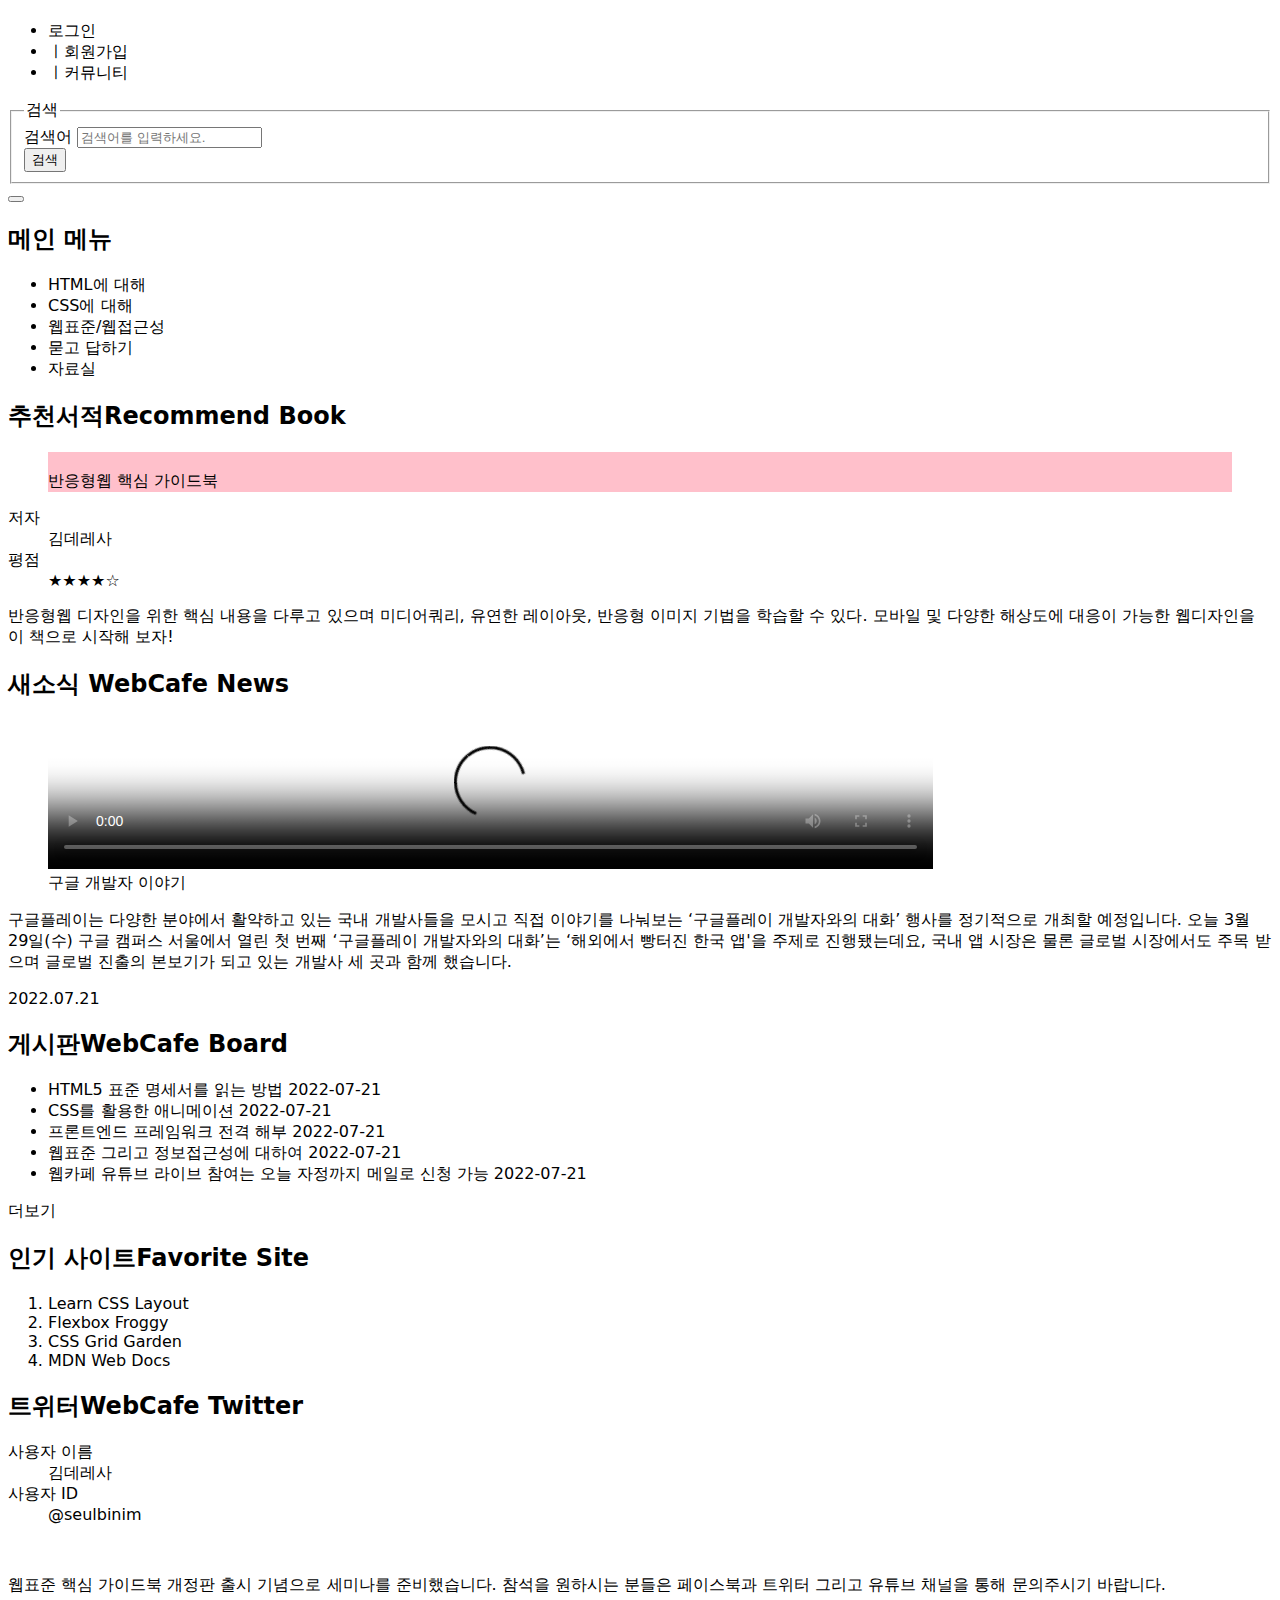
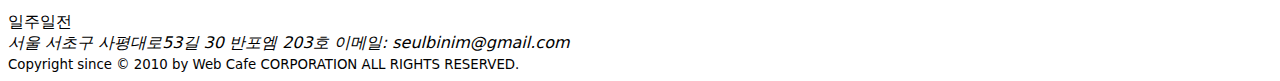
==== index.html @ 2cac095d "마크업 구조 완성" ====
<!DOCTYPE html>
<html lang="ko-KR">

<head>
  <meta charset="UTF-8" />
  <meta http-equiv="X-UA-Compatible" content="IE=edge" />
  <meta name="viewport" content="width=device-width, initial-scale=1" />
  <title>웹카페 - 반응형 웹</title>
  <link rel="shortcut icon" href="./assets/images/common/favicon.ico" type="image/x-icon" />
  <link rel="apple-touch-icon" href="./assets/images/common/apple-touch-icon.png" />
  <link rel="stylesheet"
    href="https://use.fontawesome.com/releases/v5.15.4/css/all.css"
    integrity="sha384-DyZ88mC6Up2uqS4h/KRgHuoeGwBcD4Ng9SiP4dIRy0EXTlnuz47vAwmeGwVChigm"
    crossorigin="anonymous" />
  <link rel="stylesheet" as="style" crossorigin
    href="https://cdn.jsdelivr.net/gh/orioncactus/pretendard/dist/web/static/pretendard.css" />
  <link rel="stylesheet" href="./styles/style.css" />
</head>

<body>
  <header class="appHeader">
    <h1 class="logo">
      <a href="./main.html" class="logo__link" aria-label="Web Cafe"></a>
    </h1>
    <ul class="memberOnly">
      <li><a href="/">로그인</a></li>
      <li><span class="divider" aria-hidden="true">ㅣ</span><a href="/">회원가입</a></li>
      <li><span class="divider" aria-hidden="true">ㅣ</span><a href="/">커뮤니티</a></li>
    </ul>
    <form action="https://formspree.io/seulbinim@gmail.com" method="POST" class="searchForm">
      <fieldset>
        <legend>검색</legend>
        <div class="searchForm__group">
          <div class="formInput">
            <label for="search" class="a11yHidden formInput__label">검색어</label>
            <input id="search" class="formInput__input" type="search" required placeholder="검색어를 입력하세요." name="search" />
          </div>
          <button type="submit" class="button button--primary button--fill">검색</button>
        </div>
      </fieldset>
    </form>
    <div class="buttonWrapper">
      <button class="button--none button--burger" aria-label="메뉴 열기">
        <span class="button--burgerBarTop"></span> 
        <span class="button--burgerBarMiddle"></span> 
        <span class="button--burgerBarBottom"></span>
      </button>
    </div>
  </header>
  <nav class="appNavigation menu">
    <h2 class="a11yHidden">메인 메뉴</h2>
    <ul class="menu__list">
      <li class="menu__item"><a href="/" class="menu__link">HTML에 대해</a></li>
      <li class="menu__item"><a href="/" class="menu__link">CSS에 대해</a></li>
      <li class="menu__item"><a href="/" class="menu__link">웹표준/웹접근성</a></li>
      <li class="menu__item"><a href="/" class="menu__link">묻고 답하기</a></li>
      <li class="menu__item"><a href="/" class="menu__link">자료실</a></li>
    </ul>
  </nav>
  <main class="appMain">
    <section class="book">
      <h2 class="book__title sprite spriteBook">
        추천서적<span class="book__enTitle accentBook">Recommend Book</span>
      </h2>
      <figure class="book__cover">
        <img src="./assets/images/book_rwd.jpg" alt="" class="book__coverImage" aria-labelledby="book__coverCaption" />
        <figcaption id="book__coverCaption" class="book__coverCaption">반응형웹 핵심 가이드북</figcaption>
      </figure>
      <dl class="book__info">
        <dt>저자</dt>
        <dd>김데레사</dd>
        <dt class="a11yHidden">평점</dt>
        <dd class="accentBook ratingStar" aria-label="5점 만점에 4점"><span aria-hidden="true">★★★★☆</span></dd>
      </dl>
      <p class="book__summary">반응형웹 디자인을 위한 핵심 내용을 다루고 있으며 미디어쿼리, 유연한 레이아웃, 반응형 이미지 기법을 학습할 수 있다. 모바일 및 다양한 해상도에 대응이 가능한 웹디자인을 이 책으로 시작해 보자!</p>
    </section>
    <section class="news">
      <h2 class="news__title sprite spriteNews">
        새소식 <span class="news__enTitle accentNews">WebCafe News</span></h2>
      <figure class="news__videoContainer">
        <video class="news__video" poster="./assets/media/poster.jpg" controls>
          <source src="./assets/media/stories.mp4" type="video/mp4" />
          <track src="./assets/media/stories-en.vtt" kind="captions" srclang="en" label="English Caption" />
        </video>
        <!-- <div class="iframeWrapper iframeRatio-16-9">
          <iframe width="560" height="315" src="https://www.youtube.com/embed/554aOV9iV7s" allowfullscreen></iframe>
        </div> -->
        <figcaption class="a11yHidden">구글 개발자 이야기</figcaption>
      </figure>
      <p class="news__summary">
        구글플레이는 다양한 분야에서 활약하고 있는 국내 개발사들을 모시고 직접 이야기를 나눠보는
        ‘구글플레이 개발자와의 대화’ 행사를 정기적으로 개최할 예정입니다. 오늘 3월 29일(수) 구글 캠퍼스 서울에서 열린 첫 번째
        ‘구글플레이 개발자와의 대화’는 ‘해외에서 빵터진 한국 앱'을 주제로 진행됐는데요, 국내 앱 시장은 물론 글로벌 시장에서도 주목
        받으며 글로벌 진출의 본보기가 되고 있는 개발사 세 곳과 함께 했습니다.
      </p>
      <time class="news__date" datetime="2022-07-21T14:03:23">
        <i class="far fa-calendar-alt accentNews" aria-hidden="true"></i>2022.07.21
      </time>
    </section>
    <section class="board">
      <h2 class="board__title sprite spriteBoard">
        게시판<span class="board__enTitle accentBoard">WebCafe Board</span>
      </h2>
      <ul class="board__list">
        <li class="board__item">
          <a href="/" class="board__link">
            <i class="far fa-dot-circle accentBoard" aria-hidden="hidden"></i>HTML5 표준 명세서를 읽는 방법
          </a> 
          <time class="board__date" datetime="2022-07-21T11:24:30">2022-07-21</time>
        </li>
        <li class="board__item">
          <a href="/" class="board__link">
            <i class="far fa-dot-circle accentBoard" aria-hidden="hidden"></i>CSS를 활용한 애니메이션
          </a> 
          <time class="board__date" datetime="2022-07-21T11:24:30">2022-07-21</time>
        </li>
        <li class="board__item">
          <a href="/" class="board__link">
            <i class="far fa-dot-circle accentBoard" aria-hidden="hidden"></i>프론트엔드 프레임워크 전격 해부
          </a> 
          <time class="board__date" datetime="2022-07-21T11:24:30">2022-07-21</time>
        </li>
        <li class="board__item">
          <a href="/" class="board__link">
            <i class="far fa-dot-circle accentBoard" aria-hidden="hidden"></i>웹표준 그리고 정보접근성에 대하여
          </a> 
          <time class="board__date" datetime="2022-07-21T11:24:30">2022-07-21</time>
        </li>
        <li class="board__item">
          <a href="/" class="board__link">
            <i class="far fa-dot-circle accentBoard" aria-hidden="hidden"></i> 웹카페 유튜브 라이브 참여는 오늘 자정까지 메일로 신청 가능
          </a> 
          <time class="board__date" datetime="2022-07-21T11:24:30">2022-07-21</time>
        </li>
      </ul>
      <a href="/" title="게시판" class="board__more">
        <i class="far fa-plus-square accentBoard" aria-hidden="hidden"></i>더보기
      </a>
    </section>
    <section class="favorite">
      <h2 class="favorite__title sprite spriteFavorite">
        인기 사이트<span class="favorite__enTitle accentFavorite">Favorite Site</span>
      </h2>
      <ol class="favorite__list">
        <li class="favorite__item">
          <a class="favorite__link" href="http://ko.learnlayout.com/" target="_blank" data-tooltip="레이아웃을 배우자" rel="noopener noreferrer">
            <i class="fas fa-external-link-alt accentFavorite" aria-hidden="true"></i> Learn CSS Layout
          </a>
        </li>
        <li class="favorite__item">
          <a class="favorite__link" href="http://flexboxfroggy.com/#ko" target="_blank" data-tooltip="게이머처럼 Flex" rel="noopener noreferrer">
            <i class="fas fa-external-link-alt accentFavorite" aria-hidden="true"></i> Flexbox Froggy
          </a>
        </li>
        <li class="favorite__item">
          <a class="favorite__link" href="http://cssgridgarden.com/#ko" target="_blank" data-tooltip="농장주 되기 Grid" rel="noopener noreferrer">
            <i class="fas fa-external-link-alt accentFavorite" aria-hidden="true"></i> CSS Grid Garden
          </a>
        </li>
        <li class="favorite__item">
          <a class="favorite__link" href="https://developer.mozilla.org/ko/" target="_blank" data-tooltip="최고의 웹교과서 MDN" rel="noopener noreferrer">
            <i class="fas fa-external-link-alt accentFavorite" aria-hidden="true"></i> MDN Web Docs
          </a>
        </li>
      </ol>
    </section>
    <article class="twitter">
      <h2 class="twitter__title sprite spriteTwitter">
        트위터<span class="twitter__enTitle accentTwitter">WebCafe Twitter</span>
      </h2>
      <div class="twitter__container">
        <dl class="twitter__userInfo">
          <dt class="a11yHidden">사용자 이름</dt>
          <dd class="twitter__userName">김데레사</dd>
          <dt class="a11yHidden">사용자 ID</dt>
          <dd class="twitter__userId accentTwitter">
            <a href="/" target="_blank" title="트위터 계정으로 이동" rel=" noopener noreferrer">@seulbinim</a>
          </dd>
        </dl>
        <figure class="twitter__userProfile">
          <img src="./images/hero.jpg" alt="" class="twitter__userProfileImage" />
        </figure>
        <p class="twitter__summary">
          웹표준 핵심 가이드북 개정판 출시 기념으로 세미나를 준비했습니다. 참석을
          원하시는 분들은 페이스북과 트위터 그리고 유튜브 채널을 통해 문의주시기 바랍니다.
        </p>
        <time class="twitter__date" datetime="2021-07-21T15:03:25">
          <i class="far fa-clock accentTwitter" aria-hidden="true"></i>일주일전
        </time>
      </div>
    </article>
  </main>
  <footer class="appFooter">
    <address class="address">
      <span>서울 서초구 사평대로53길 30 반포엠 203호</span>
      <span>이메일: <a class="address__link" href="mailto:seulbinim@gmail.com?subject=문의사항">seulbinim@gmail.com</a></span>
    </address>
    <small class="copyright">Copyright since &copy; 2010 by Web Cafe CORPORATION ALL RIGHTS RESERVED.</small>
  </footer>
</body>

</html>
---- styles/style.css ----
@import url(./grid.css);
@import url(./normalize.css);
@import url(./a11y.css);
@import url(./theme.css);
@import url(./base.css);

/* 공통 스타일 */

body{
  background-color: var(--yellow);
}

@media (min-width: 320px) and (max-width: 768px) {
  body{
    background-color: var(--green);
  }
}

/* 중단점 - 769px 이상 */
@media (min-width: 769px) {
  body{
    background-color: var(--blue);
  }
}


.news__videoContainer{
  width: 70%;
}

.book__cover{
  width: 30%x;
  background-color: pink;
}
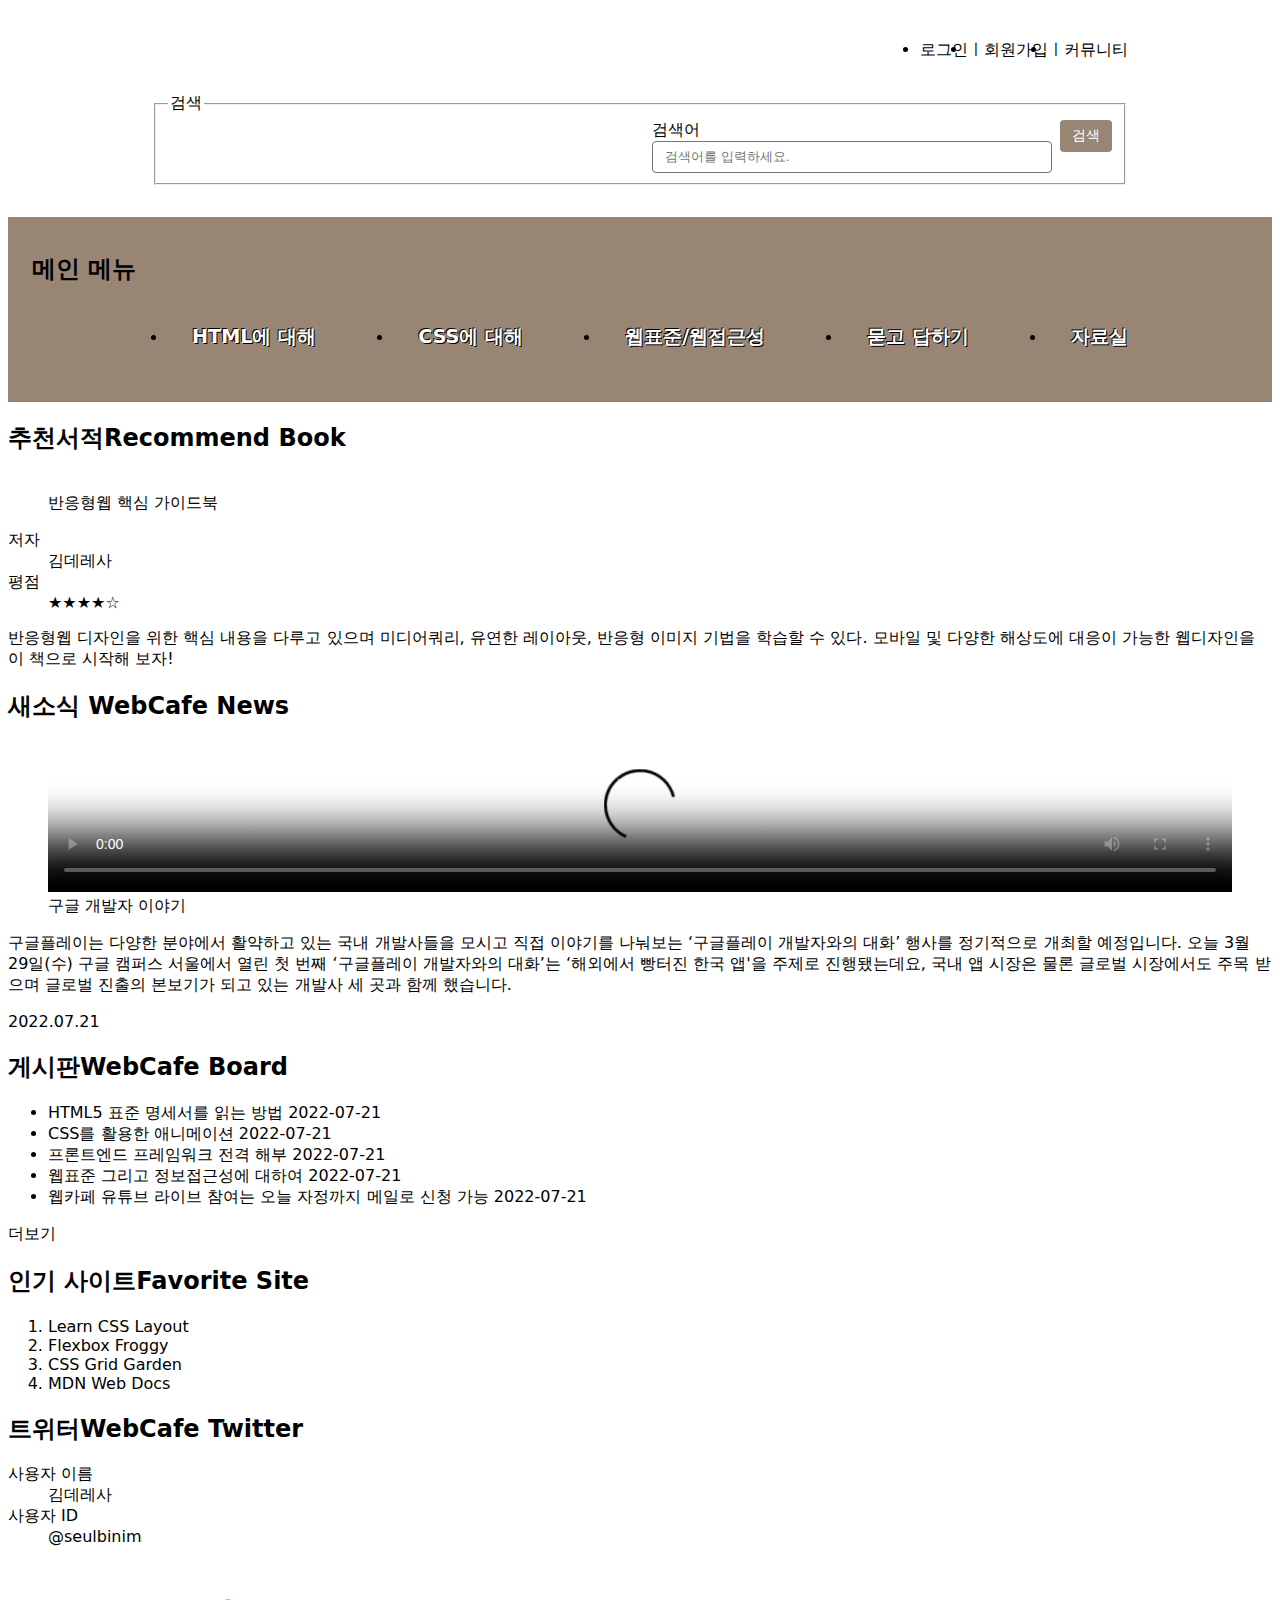
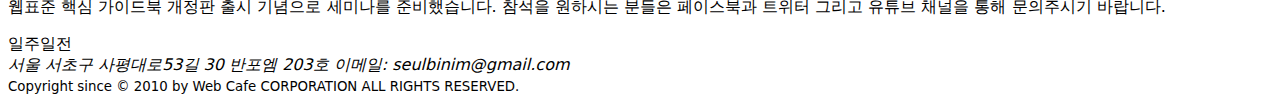
==== commit 22df231d: "모바일 메인 메뉴 완성" ====
--- a/index.html
+++ b/index.html
@@ -15,6 +15,7 @@
   <link rel="stylesheet" as="style" crossorigin
     href="https://cdn.jsdelivr.net/gh/orioncactus/pretendard/dist/web/static/pretendard.css" />
   <link rel="stylesheet" href="./styles/style.css" />
+  <!-- <script src="./js/navigation.js" defer></script> -->
 </head>
 
 <body>
--- a/styles/style.css
+++ b/styles/style.css
@@ -4,31 +4,264 @@
 @import url(./theme.css);
 @import url(./base.css);
 
-/* 공통 스타일 */
-
-body{
-  background-color: var(--yellow);
-}
-
+/* 모든 디바이스 (All Device) */
+/* 공통 헤더 */
+.appHeader {
+  position: relative;
+  display: flex;
+  flex-flow: column nowrap;
+  padding: var(--spacing-base) var(--spacing-lg);
+  gap: var(--spacing-base);
+}
+
+/* 공통 로고*/
+.logo {
+  width: 12.75rem; /* 204px */
+  height: 3.687rem; /* 59px */
+}
+
+.logo__link {
+  display: block;
+  width: 100%;
+  height: 100%;
+  background: url(./../images/webcafe-logo.png) no-repeat 0 0/100% 100%;
+}
+
+/* 공통 멤버서비스 */
+.memberOnly {
+  display: flex;
+  flex-flow: row nowrap;
+  justify-content: flex-end;
+}
+
+/* 공통 검색 폼 */
+input[type="search"] {
+  -webkit-appearance: none;
+  appearance: none;
+}
+
+.searchForm__group {
+  display: flex;
+  flex-flow: row nowrap;
+}
+
+.searchForm__group .formInput {
+  margin-right: var(--spacing-xs);
+}
+
+.searchForm__group .formInput__input {
+  width: 100%;
+  height: 2rem;
+  border: 1px solid var(--silver);
+  background: var(--white);
+  border-radius: 0.25rem;
+  padding: var(--spacing-sxxs) var(--spacing-sm);
+}
+
+.button {
+  cursor: pointer;
+  height: 2rem;
+  border-radius: 0.25rem;
+  padding: var(--spacing-sxxs) var(--spacing-sm);
+  flex: 0 0 auto;
+  font-size: var(--text-sm);
+}
+
+.button--none {
+  border: 0;
+  padding: 0;
+  background: transparent;
+}
+
+.button--fill {
+  background: var(--secondary-color);
+  color: var(--white);
+  border: 0;
+}
+
+.button--outline {
+  background: transparent;
+  color: var(--secondary-color);
+  border: 1px solid currentColor;
+}
+
+/* 공통 메인 메뉴 */
+.menu__link {
+  display: block;
+  font-size: var(--text-md);
+  font-weight: 700;
+}
+
+/* 모바일 디바이스 (Mobile Device) */
 @media (min-width: 320px) and (max-width: 768px) {
-  body{
-    background-color: var(--green);
-  }
-}
-
-/* 중단점 - 769px 이상 */
+  /* 모바일 헤더 */
+  .appHeader {
+    background: var(--primary-color);
+    color: var(--white);
+  }
+
+  /* 모바일 멤버서비스 */
+  .memberOnly {
+    order: -1;
+    font-size: var(--text-sm);
+  }
+
+  /* 모바일 검색 폼 */
+  .searchForm__group .formInput {
+    flex-grow: 1;
+  }
+
+  /* 모바일 메인메뉴 제어버튼 */
+  .buttonWrapper {
+    padding: var(--spacing-xxs);
+    overflow: hidden;
+    position: absolute;
+    top: 3.75rem;
+    right: var(--spacing-lg);
+    transform: translate(-0.25rem, -0.25rem);
+  }
+
+  .button--burger {
+    position: relative;
+    width: 2rem;
+    height: 2rem;
+  }
+
+  .button--burger:focus {
+    outline-offset: 2px;
+  }
+
+  .button--burgerBarTop,
+  .button--burgerBarMiddle,
+  .button--burgerBarBottom {
+    /* pointer-events: none; */
+    position: absolute;
+    width: 100%;
+    height: 20%;
+    background: var(--white);
+    border-radius: 0.25rem;
+    left: 0;
+    transition: all 200ms;
+  }
+
+  .button--burgerBarTop {
+    top: 0;
+  }
+
+  .button--burgerBarMiddle {
+    top: 50%;
+    transform: translateY(-50%);
+  }
+
+  .button--burgerBarBottom {
+    top: 100%;
+    transform: translateY(-100%);
+  }
+
+  .button--burger.is--active .button--burgerBarTop {
+    top: 50%;
+    transform: translateY(-50%) rotate(45deg);
+  }
+
+  .button--burger.is--active .button--burgerBarMiddle {
+    transform: translate(-150%, -50%);
+  }
+
+  .button--burger.is--active .button--burgerBarBottom {
+    top: 50%;
+    transform: translateY(-50%) rotate(-45deg);
+  }
+
+  /* 모베알 메인 메뉴 */
+  .menu__list {
+    background: var(--accent-opacity-color);
+    position: fixed;
+    z-index: 100;
+    top: 0;
+    left: 0;
+    width: 70%;
+    height: 100vh;
+    backdrop-filter: blur(4px);
+    padding: var(--spacing-lg);
+    transform: translateX(-150%);
+  }
+
+  .menu__item {
+    border-bottom: 1px solid var(--silver);
+  }
+
+  .menu__link {
+    padding: var(--spacing-xs);
+  }
+
+  .menu.is--active .menu__list {
+    transform: none;
+  }
+}
+
+/* 데스크탑 디바이스 (Desktop Device) */
 @media (min-width: 769px) {
-  body{
-    background-color: var(--blue);
-  }
-}
-
-
-.news__videoContainer{
-  width: 70%;
-}
-
-.book__cover{
-  width: 30%x;
-  background-color: pink;
+  /* 데스크탑 헤더 */
+  .appHeader {
+    max-width: var(--container-width);
+    margin-left: auto;
+    margin-right: auto;
+  }
+
+  /* 데스크탑 로고 */
+  .logo {
+    position: absolute;
+    top: 50%;
+    transform: translateY(-50%);
+  }
+
+  /* 데스크탑 검색 폼 */
+  .searchForm__group {
+    justify-content: flex-end;
+  }
+
+  .searchForm__group .formInput {
+    width: 25rem;
+  }
+
+  /* 데스크탑 메인메뉴 제어버튼 */
+  .button--burger {
+    display: none;
+  }
+
+  /* 데스크탑 메인 메뉴 */
+  .menu {
+    background: var(--secondary-color);
+    padding: var(--spacing-base) var(--spacing-lg);
+  }
+
+  .menu__list {
+    max-width: var(--container-width);
+    margin-left: auto;
+    margin-right: auto;
+    display: flex;
+    flex-flow: row nowrap;
+    justify-content: space-between;
+    align-items: center;
+  }
+
+  .menu__link {
+    padding: var(--spacing-md) var(--spacing-lg);
+    color: var(--white);
+    font-size: 1.2rem;
+    font-weight: 700;
+    text-shadow: 1px 1px 0 var(--black), -1px -1px 0 var(--black);
+  }
+}
+
+/* 고해상도 배경이미지 미디어쿼리 */
+@media (-webkit-min-device-pixel-ratio: 2),
+  (min--moz-device-pixel-ratio: 2),
+  (-o-min-device-pixel-ratio: 2/1),
+  (min-device-pixel-ratio: 2),
+  (min-resolution: 192dpi),
+  (min-resolution: 2dppx) {
+  .logo__link {
+    background-image: url(./../images/webcafe-logo@2x.png);
+  }
 }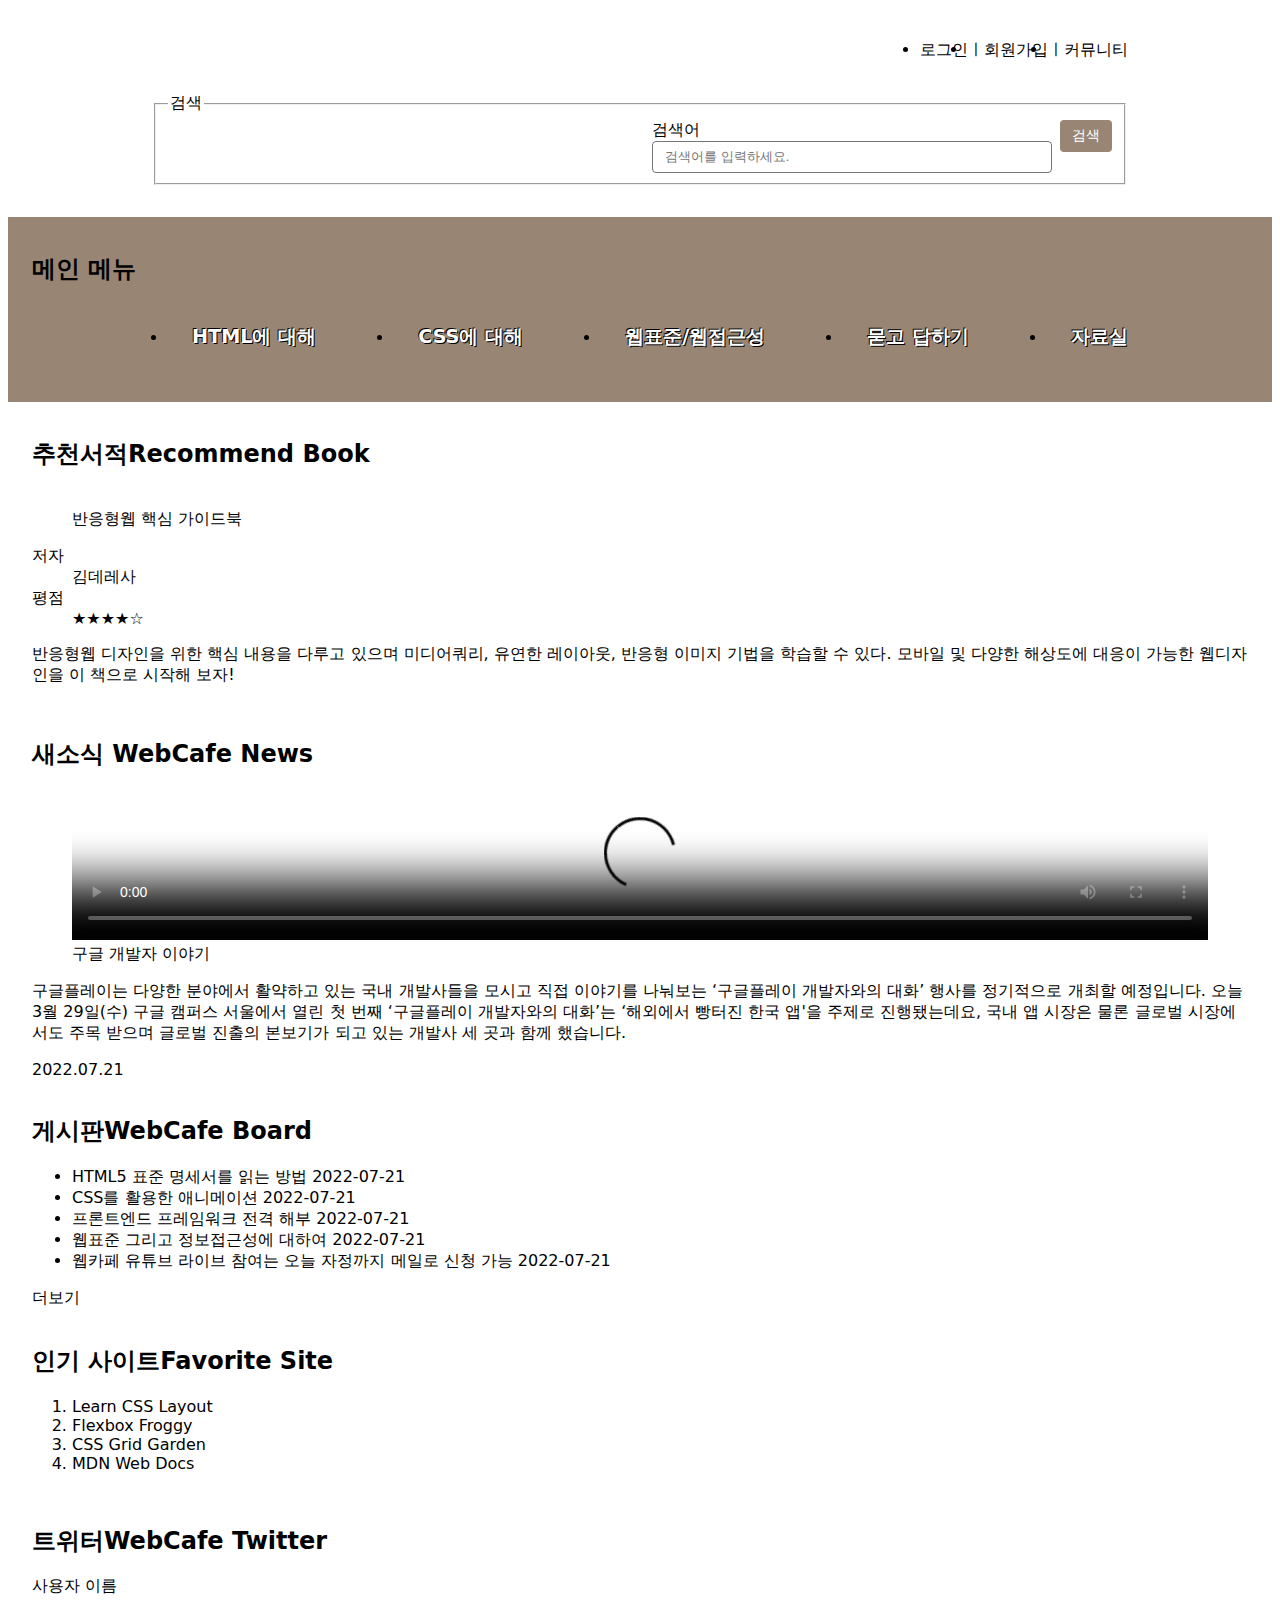
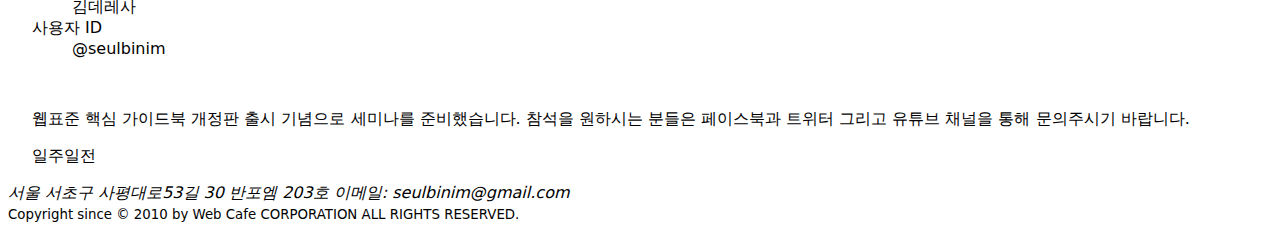
==== commit bae0e88b: "그리드 레이아웃 적용" ====
--- a/index.html
+++ b/index.html
@@ -15,7 +15,7 @@
   <link rel="stylesheet" as="style" crossorigin
     href="https://cdn.jsdelivr.net/gh/orioncactus/pretendard/dist/web/static/pretendard.css" />
   <link rel="stylesheet" href="./styles/style.css" />
-  <!-- <script src="./js/navigation.js" defer></script> -->
+  <script src="./js/navigation.js" defer></script>
 </head>
 
 <body>
@@ -197,7 +197,7 @@
       <span>이메일: <a class="address__link" href="mailto:seulbinim@gmail.com?subject=문의사항">seulbinim@gmail.com</a></span>
     </address>
     <small class="copyright">Copyright since &copy; 2010 by Web Cafe CORPORATION ALL RIGHTS RESERVED.</small>
-  </footer>
+  </footer>  
 </body>
 
 </html>
--- a/styles/style.css
+++ b/styles/style.css
@@ -90,6 +90,13 @@
   display: block;
   font-size: var(--text-md);
   font-weight: 700;
+}
+
+/* 공통 메인 콘텐츠 */
+.appMain{
+  display: grid;
+  gap: var(--spacing-base);
+  padding: var(--spacing-base) var(--spacing-lg);
 }
 
 /* 모바일 디바이스 (Mobile Device) */
@@ -184,6 +191,7 @@
     backdrop-filter: blur(4px);
     padding: var(--spacing-lg);
     transform: translateX(-150%);
+    /* transition: all 600ms; */
   }
 
   .menu__item {
@@ -196,6 +204,25 @@
 
   .menu.is--active .menu__list {
     transform: none;
+  }
+
+  /* 모바일 메인 콘텐츠 */
+  .appMain{
+    grid-template-columns: 1fr 1fr;
+    grid-template-rows: auto;
+  }
+
+  /* 모바일 새소식 */
+  .news{
+    grid-row-start: 1;
+    grid-row-end: 2;
+    grid-column-start: 1;
+    grid-column-end: 3;
+
+    grid-row: 1/2;
+    grid-column: 1/3;
+
+    grid-area: 1/1/2/3;
   }
 }
 
@@ -249,7 +276,6 @@
     padding: var(--spacing-md) var(--spacing-lg);
     color: var(--white);
     font-size: 1.2rem;
-    font-weight: 700;
     text-shadow: 1px 1px 0 var(--black), -1px -1px 0 var(--black);
   }
 }
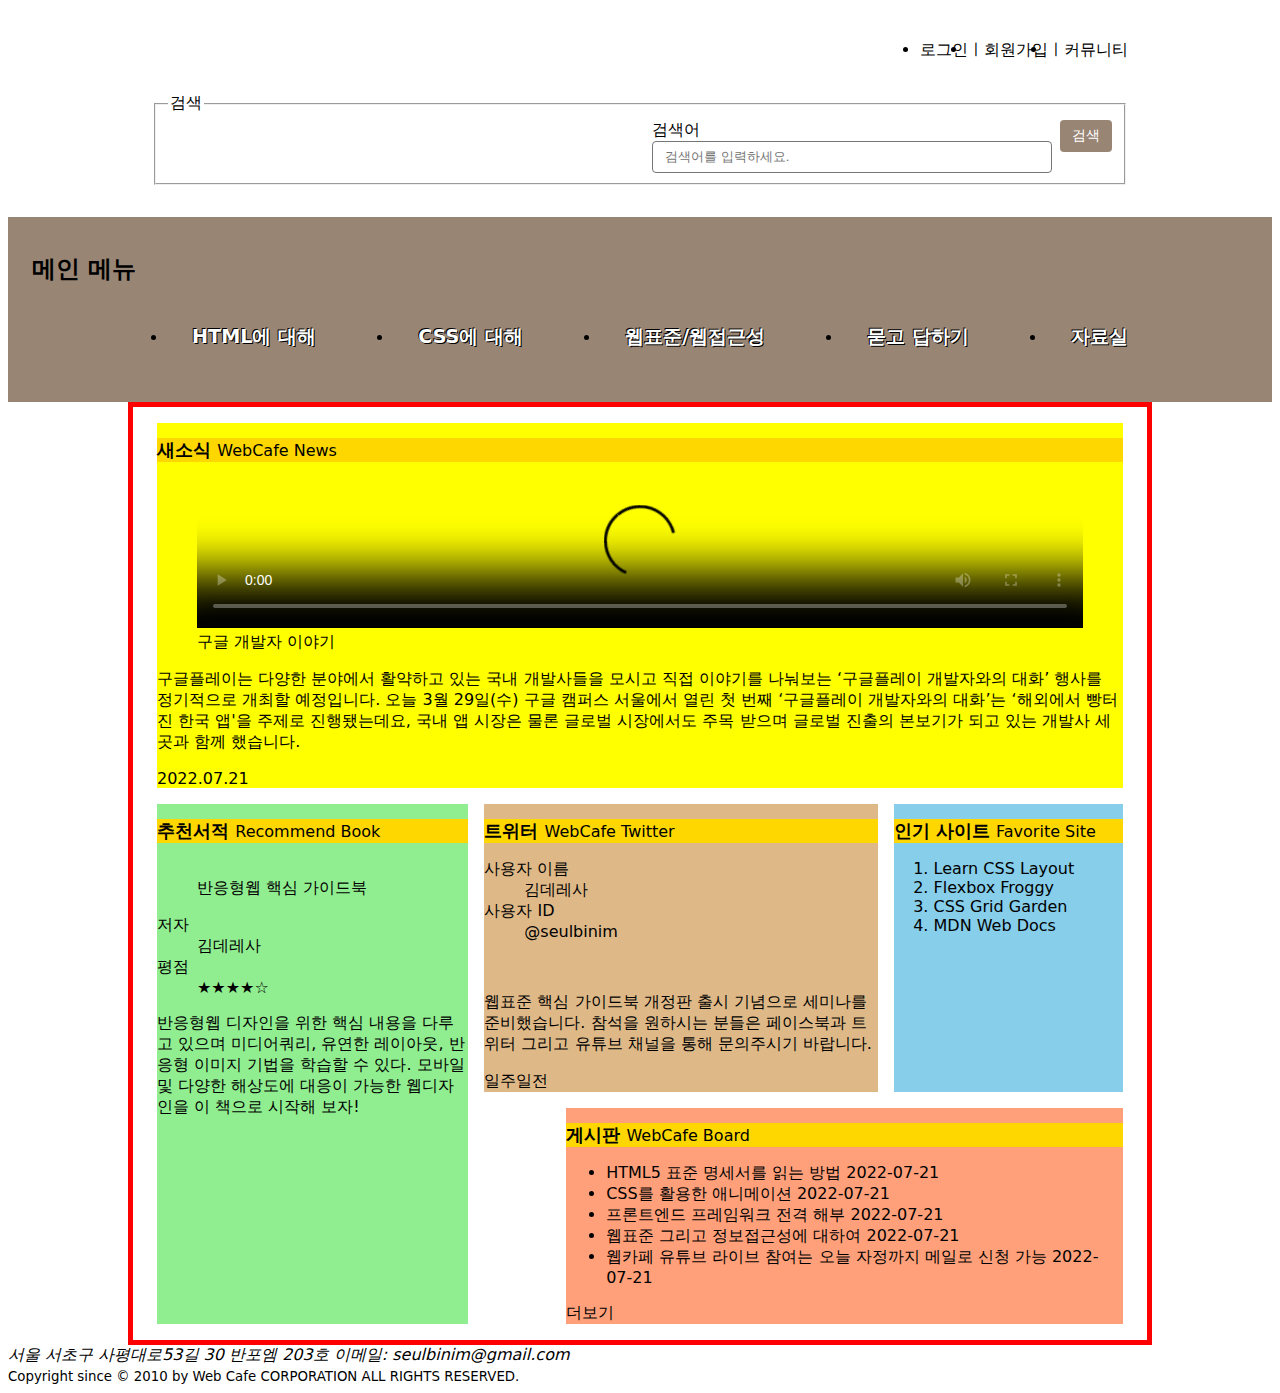
==== commit b9947e82: "콘텐츠 섹션 제목 마크업 수정 - 한글과 영문 분리" ====
--- a/index.html
+++ b/index.html
@@ -61,7 +61,8 @@
   <main class="appMain">
     <section class="book">
       <h2 class="book__title sprite spriteBook">
-        추천서적<span class="book__enTitle accentBook">Recommend Book</span>
+        <span class="book__koTitle">추천서적</span>
+        <span class="book__enTitle accentBook">Recommend Book</span>
       </h2>
       <figure class="book__cover">
         <img src="./assets/images/book_rwd.jpg" alt="" class="book__coverImage" aria-labelledby="book__coverCaption" />
@@ -77,7 +78,8 @@
     </section>
     <section class="news">
       <h2 class="news__title sprite spriteNews">
-        새소식 <span class="news__enTitle accentNews">WebCafe News</span></h2>
+        <span class="news__koTitle">새소식</span>
+        <span class="news__enTitle accentNews">WebCafe News</span></h2>
       <figure class="news__videoContainer">
         <video class="news__video" poster="./assets/media/poster.jpg" controls>
           <source src="./assets/media/stories.mp4" type="video/mp4" />
@@ -100,7 +102,8 @@
     </section>
     <section class="board">
       <h2 class="board__title sprite spriteBoard">
-        게시판<span class="board__enTitle accentBoard">WebCafe Board</span>
+        <span class="board__koTitle">게시판</span>
+        <span class="board__enTitle accentBoard">WebCafe Board</span>
       </h2>
       <ul class="board__list">
         <li class="board__item">
@@ -140,7 +143,8 @@
     </section>
     <section class="favorite">
       <h2 class="favorite__title sprite spriteFavorite">
-        인기 사이트<span class="favorite__enTitle accentFavorite">Favorite Site</span>
+        <span class="favorite__koTitle">인기 사이트</span>
+        <span class="favorite__enTitle accentFavorite">Favorite Site</span>
       </h2>
       <ol class="favorite__list">
         <li class="favorite__item">
@@ -167,7 +171,8 @@
     </section>
     <article class="twitter">
       <h2 class="twitter__title sprite spriteTwitter">
-        트위터<span class="twitter__enTitle accentTwitter">WebCafe Twitter</span>
+        <span class="twitter__koTitle">트위터</span>
+        <span class="twitter__enTitle accentTwitter">WebCafe Twitter</span>
       </h2>
       <div class="twitter__container">
         <dl class="twitter__userInfo">
@@ -197,7 +202,7 @@
       <span>이메일: <a class="address__link" href="mailto:seulbinim@gmail.com?subject=문의사항">seulbinim@gmail.com</a></span>
     </address>
     <small class="copyright">Copyright since &copy; 2010 by Web Cafe CORPORATION ALL RIGHTS RESERVED.</small>
-  </footer>  
+  </footer>
 </body>
 
-</html>
+</html>--- a/styles/style.css
+++ b/styles/style.css
@@ -97,6 +97,44 @@
   display: grid;
   gap: var(--spacing-base);
   padding: var(--spacing-base) var(--spacing-lg);
+}
+
+/* 공통 메인 콘텐츠 섹션 제목 */
+[class*="__title"]{
+  background-color: gold;
+  font-size: 1.125rem;
+  font-weight: 700;
+}
+
+[class*="__enTitle"]{
+  font-size: 1rem;
+  font-weight: 400;
+}
+
+/* 공통 추천 서적 */
+.book{
+  background: lightgreen;
+  grid-area: book;
+}
+/* 공통 새소식 */
+.news{
+  background: yellow;
+  grid-area: news;
+}
+/* 공통 게시판 */
+.board{
+  background: lightsalmon;
+  grid-area: board;
+}
+/* 공통 인기 사이트 */
+.favorite{
+  background: skyblue;
+  grid-area: favorite;
+}
+/* 공통 트위터 */
+.twitter{
+  background: burlywood;
+  grid-area: twitter;
 }
 
 /* 모바일 디바이스 (Mobile Device) */
@@ -208,21 +246,13 @@
 
   /* 모바일 메인 콘텐츠 */
   .appMain{
-    grid-template-columns: 1fr 1fr;
+    grid-template-columns: 1fr;
     grid-template-rows: auto;
-  }
-
-  /* 모바일 새소식 */
-  .news{
-    grid-row-start: 1;
-    grid-row-end: 2;
-    grid-column-start: 1;
-    grid-column-end: 3;
-
-    grid-row: 1/2;
-    grid-column: 1/3;
-
-    grid-area: 1/1/2/3;
+    grid-template-areas: "book"
+                         "news"
+                         "board"
+                         "favorite"
+                         "twitter";
   }
 }
 
@@ -278,6 +308,22 @@
     font-size: 1.2rem;
     text-shadow: 1px 1px 0 var(--black), -1px -1px 0 var(--black);
   }
+
+  /* 데스크탑 메인 콘텐츠 */
+  .appMain{
+    border: 5px solid red;
+    max-width: var(--container-width);
+    margin-left: auto;
+    margin-right: auto;
+    grid-template-columns: repeat(12, 1fr);
+    grid-template-areas: 
+    "news news news news news news news news news news news news" 
+    "book book book book twitter twitter twitter twitter twitter favorite favorite favorite" 
+    "book book book book . board board board board board board board";
+  }
+
+  
+
 }
 
 /* 고해상도 배경이미지 미디어쿼리 */
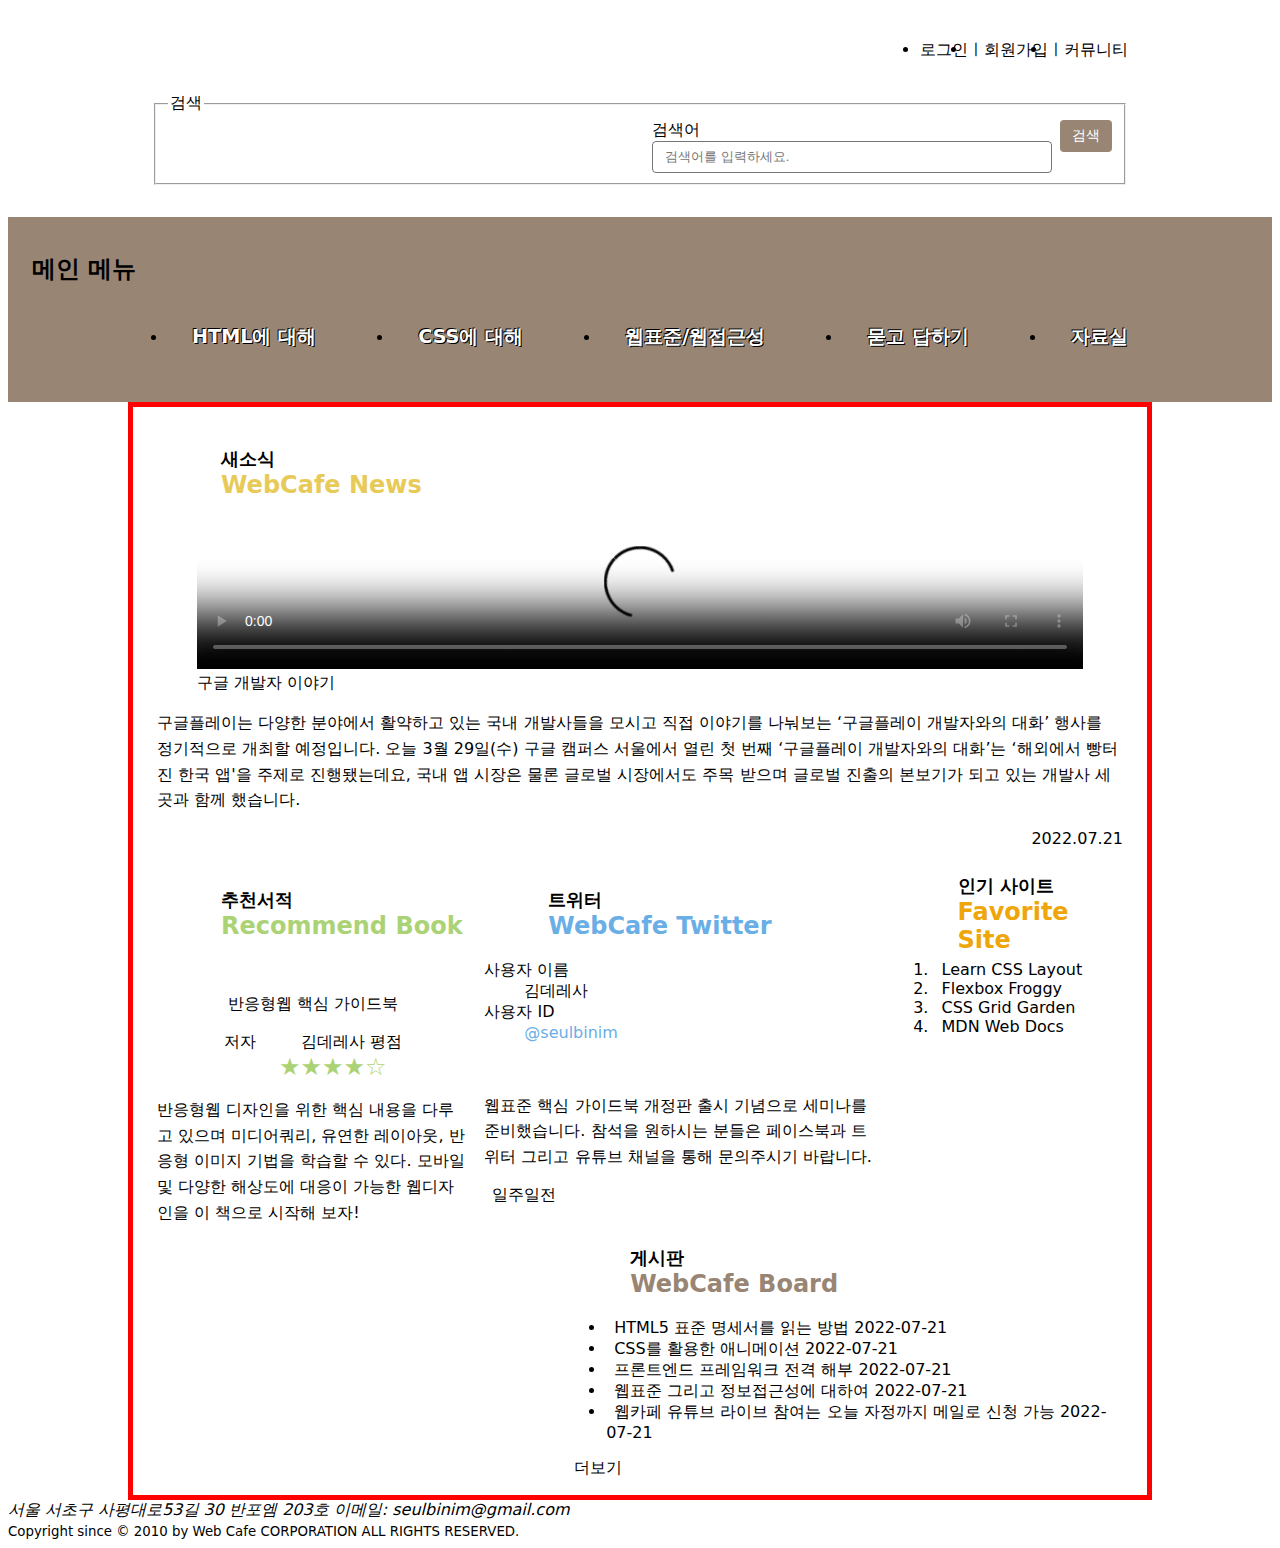
==== commit 3988ab18: "아이콘 폰트 마크업 수정 및 새소식  날짜 배치" ====
--- a/index.html
+++ b/index.html
@@ -97,7 +97,7 @@
         받으며 글로벌 진출의 본보기가 되고 있는 개발사 세 곳과 함께 했습니다.
       </p>
       <time class="news__date" datetime="2022-07-21T14:03:23">
-        <i class="far fa-calendar-alt accentNews" aria-hidden="true"></i>2022.07.21
+        <span class="far fa-calendar-alt accentNews" aria-hidden="true"></span>2022.07.21
       </time>
     </section>
     <section class="board">
@@ -108,37 +108,37 @@
       <ul class="board__list">
         <li class="board__item">
           <a href="/" class="board__link">
-            <i class="far fa-dot-circle accentBoard" aria-hidden="hidden"></i>HTML5 표준 명세서를 읽는 방법
-          </a> 
-          <time class="board__date" datetime="2022-07-21T11:24:30">2022-07-21</time>
-        </li>
-        <li class="board__item">
-          <a href="/" class="board__link">
-            <i class="far fa-dot-circle accentBoard" aria-hidden="hidden"></i>CSS를 활용한 애니메이션
-          </a> 
-          <time class="board__date" datetime="2022-07-21T11:24:30">2022-07-21</time>
-        </li>
-        <li class="board__item">
-          <a href="/" class="board__link">
-            <i class="far fa-dot-circle accentBoard" aria-hidden="hidden"></i>프론트엔드 프레임워크 전격 해부
-          </a> 
-          <time class="board__date" datetime="2022-07-21T11:24:30">2022-07-21</time>
-        </li>
-        <li class="board__item">
-          <a href="/" class="board__link">
-            <i class="far fa-dot-circle accentBoard" aria-hidden="hidden"></i>웹표준 그리고 정보접근성에 대하여
-          </a> 
-          <time class="board__date" datetime="2022-07-21T11:24:30">2022-07-21</time>
-        </li>
-        <li class="board__item">
-          <a href="/" class="board__link">
-            <i class="far fa-dot-circle accentBoard" aria-hidden="hidden"></i> 웹카페 유튜브 라이브 참여는 오늘 자정까지 메일로 신청 가능
+            <span class="far fa-dot-circle accentBoard" aria-hidden="hidden"></span>HTML5 표준 명세서를 읽는 방법
+          </a> 
+          <time class="board__date" datetime="2022-07-21T11:24:30">2022-07-21</time>
+        </li>
+        <li class="board__item">
+          <a href="/" class="board__link">
+            <span class="far fa-dot-circle accentBoard" aria-hidden="hidden"></span>CSS를 활용한 애니메이션
+          </a> 
+          <time class="board__date" datetime="2022-07-21T11:24:30">2022-07-21</time>
+        </li>
+        <li class="board__item">
+          <a href="/" class="board__link">
+            <span class="far fa-dot-circle accentBoard" aria-hidden="hidden"></span>프론트엔드 프레임워크 전격 해부
+          </a> 
+          <time class="board__date" datetime="2022-07-21T11:24:30">2022-07-21</time>
+        </li>
+        <li class="board__item">
+          <a href="/" class="board__link">
+            <span class="far fa-dot-circle accentBoard" aria-hidden="hidden"></span>웹표준 그리고 정보접근성에 대하여
+          </a> 
+          <time class="board__date" datetime="2022-07-21T11:24:30">2022-07-21</time>
+        </li>
+        <li class="board__item">
+          <a href="/" class="board__link">
+            <span class="far fa-dot-circle accentBoard" aria-hidden="hidden"></span> 웹카페 유튜브 라이브 참여는 오늘 자정까지 메일로 신청 가능
           </a> 
           <time class="board__date" datetime="2022-07-21T11:24:30">2022-07-21</time>
         </li>
       </ul>
       <a href="/" title="게시판" class="board__more">
-        <i class="far fa-plus-square accentBoard" aria-hidden="hidden"></i>더보기
+        <span class="far fa-plus-square accentBoard" aria-hidden="hidden"></span>더보기
       </a>
     </section>
     <section class="favorite">
@@ -149,22 +149,22 @@
       <ol class="favorite__list">
         <li class="favorite__item">
           <a class="favorite__link" href="http://ko.learnlayout.com/" target="_blank" data-tooltip="레이아웃을 배우자" rel="noopener noreferrer">
-            <i class="fas fa-external-link-alt accentFavorite" aria-hidden="true"></i> Learn CSS Layout
+            <span class="fas fa-external-link-alt accentFavorite" aria-hidden="true"></span> Learn CSS Layout
           </a>
         </li>
         <li class="favorite__item">
           <a class="favorite__link" href="http://flexboxfroggy.com/#ko" target="_blank" data-tooltip="게이머처럼 Flex" rel="noopener noreferrer">
-            <i class="fas fa-external-link-alt accentFavorite" aria-hidden="true"></i> Flexbox Froggy
+            <span class="fas fa-external-link-alt accentFavorite" aria-hidden="true"></span> Flexbox Froggy
           </a>
         </li>
         <li class="favorite__item">
           <a class="favorite__link" href="http://cssgridgarden.com/#ko" target="_blank" data-tooltip="농장주 되기 Grid" rel="noopener noreferrer">
-            <i class="fas fa-external-link-alt accentFavorite" aria-hidden="true"></i> CSS Grid Garden
+            <span class="fas fa-external-link-alt accentFavorite" aria-hidden="true"></span> CSS Grid Garden
           </a>
         </li>
         <li class="favorite__item">
           <a class="favorite__link" href="https://developer.mozilla.org/ko/" target="_blank" data-tooltip="최고의 웹교과서 MDN" rel="noopener noreferrer">
-            <i class="fas fa-external-link-alt accentFavorite" aria-hidden="true"></i> MDN Web Docs
+            <span class="fas fa-external-link-alt accentFavorite" aria-hidden="true"></span> MDN Web Docs
           </a>
         </li>
       </ol>
@@ -191,7 +191,7 @@
           원하시는 분들은 페이스북과 트위터 그리고 유튜브 채널을 통해 문의주시기 바랍니다.
         </p>
         <time class="twitter__date" datetime="2021-07-21T15:03:25">
-          <i class="far fa-clock accentTwitter" aria-hidden="true"></i>일주일전
+          <span class="far fa-clock accentTwitter" aria-hidden="true"></span>일주일전
         </time>
       </div>
     </article>
--- a/styles/style.css
+++ b/styles/style.css
@@ -5,6 +5,12 @@
 @import url(./base.css);
 
 /* 모든 디바이스 (All Device) */
+
+/* 공통 아이콘 (Font Awesome) */
+.far, .fas {
+  margin-right: var(--spacing-xs);
+}
+
 /* 공통 헤더 */
 .appHeader {
   position: relative;
@@ -100,40 +106,126 @@
 }
 
 /* 공통 메인 콘텐츠 섹션 제목 */
-[class*="__title"]{
-  background-color: gold;
-  font-size: 1.125rem;
+.appMain [class*="__title"]{
+  margin-bottom: var(--spacing-base);
+  display: flex;
+  flex-flow: column nowrap;
+  justify-content: center;
+}
+
+.appMain [class*="__koTitle"]{
+  font-size: var(--text-md);
   font-weight: 700;
 }
 
-[class*="__enTitle"]{
-  font-size: 1rem;
-  font-weight: 400;
+.sprite{
+  background: url("./../images/sprite_main.png") no-repeat;
+  height: 3.75rem;
+  padding-left: 4rem;
+}
+
+.spriteBook{
+  background-position: 0 0;
+}
+
+.spriteNews{
+  background-position: 0 -230px;
+}
+
+.spriteBoard{
+  background-position: 0 -115px;
+}
+
+.spriteFavorite{
+  background-position: 0 -345px;
+}
+
+.spriteTwitter{
+  background-position: 0 -460px;
+}
+
+.accentBook{
+  color: var(--accent-book);
+}
+
+.accentNews{
+  color: var(--accent-news);
+}
+
+.accentBoard{
+  color: var(--accent-board);
+}
+
+.accentFavorite{
+  color: var(--accent-favorite);
+}
+
+.accentTwitter{
+  color: var(--accent-twitter);
+}
+
+/* 공통 메인 콘텐츠 섹션 본문 */
+.appMain [class*="__summary"] {
+  line-height: 1.6;
+  margin-top: var(--spacing-base);
 }
 
 /* 공통 추천 서적 */
 .book{
-  background: lightgreen;
   grid-area: book;
 }
+
+.book__cover{
+  width: 80%;
+  margin-left: auto;
+  margin-right: auto;
+  text-align: center;
+}
+
+.book__coverCaption{
+  margin-top: var(--spacing-sm);
+  line-height: 1.6;
+}
+
+.book__info{
+  text-align: center;
+  margin-top: var(--spacing-base);
+}
+
+.book__info *{
+  display: inline;
+}
+
+.ratingStar{
+  display: block;
+  font-size: var(--text-xl);
+}
+
 /* 공통 새소식 */
 .news{
-  background: yellow;
+  /* background: yellow; */
   grid-area: news;
 }
+
+.news__date{
+  display: block;
+  margin-top: var(--spacing-base);
+  text-align: right;
+}
+
 /* 공통 게시판 */
 .board{
-  background: lightsalmon;
+  /* background: lightsalmon; */
   grid-area: board;
 }
 /* 공통 인기 사이트 */
 .favorite{
-  background: skyblue;
+  /* background: skyblue; */
   grid-area: favorite;
 }
 /* 공통 트위터 */
 .twitter{
-  background: burlywood;
+  /* background: burlywood; */
   grid-area: twitter;
 }
 
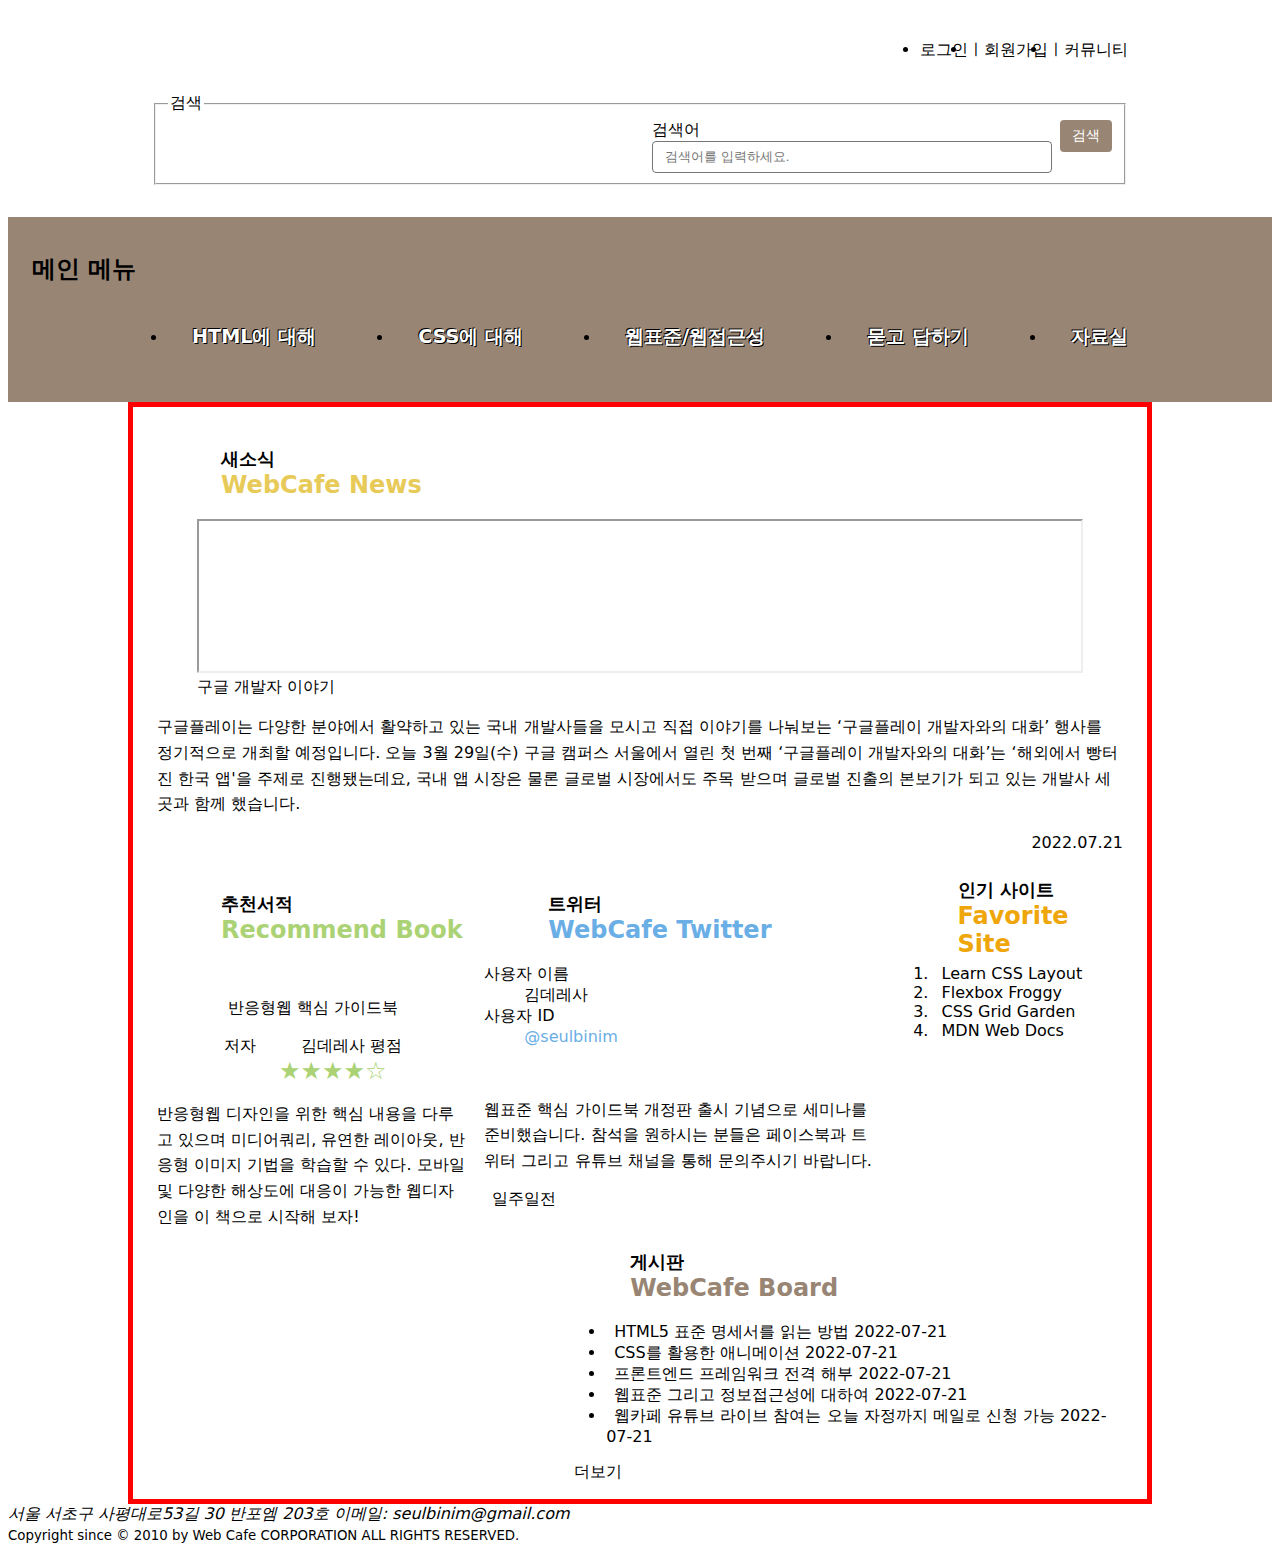
==== commit 15fb3f33: "iframe을 이용한 비디오 크기 조절" ====
--- a/index.html
+++ b/index.html
@@ -81,13 +81,13 @@
         <span class="news__koTitle">새소식</span>
         <span class="news__enTitle accentNews">WebCafe News</span></h2>
       <figure class="news__videoContainer">
-        <video class="news__video" poster="./assets/media/poster.jpg" controls>
+        <!-- <video class="news__video" poster="./assets/media/poster.jpg" controls>
           <source src="./assets/media/stories.mp4" type="video/mp4" />
           <track src="./assets/media/stories-en.vtt" kind="captions" srclang="en" label="English Caption" />
-        </video>
-        <!-- <div class="iframeWrapper iframeRatio-16-9">
+        </video> -->
+        <div class="iframeWrapper iframeRatio-16-9">
           <iframe width="560" height="315" src="https://www.youtube.com/embed/554aOV9iV7s" allowfullscreen></iframe>
-        </div> -->
+        </div>
         <figcaption class="a11yHidden">구글 개발자 이야기</figcaption>
       </figure>
       <p class="news__summary">
